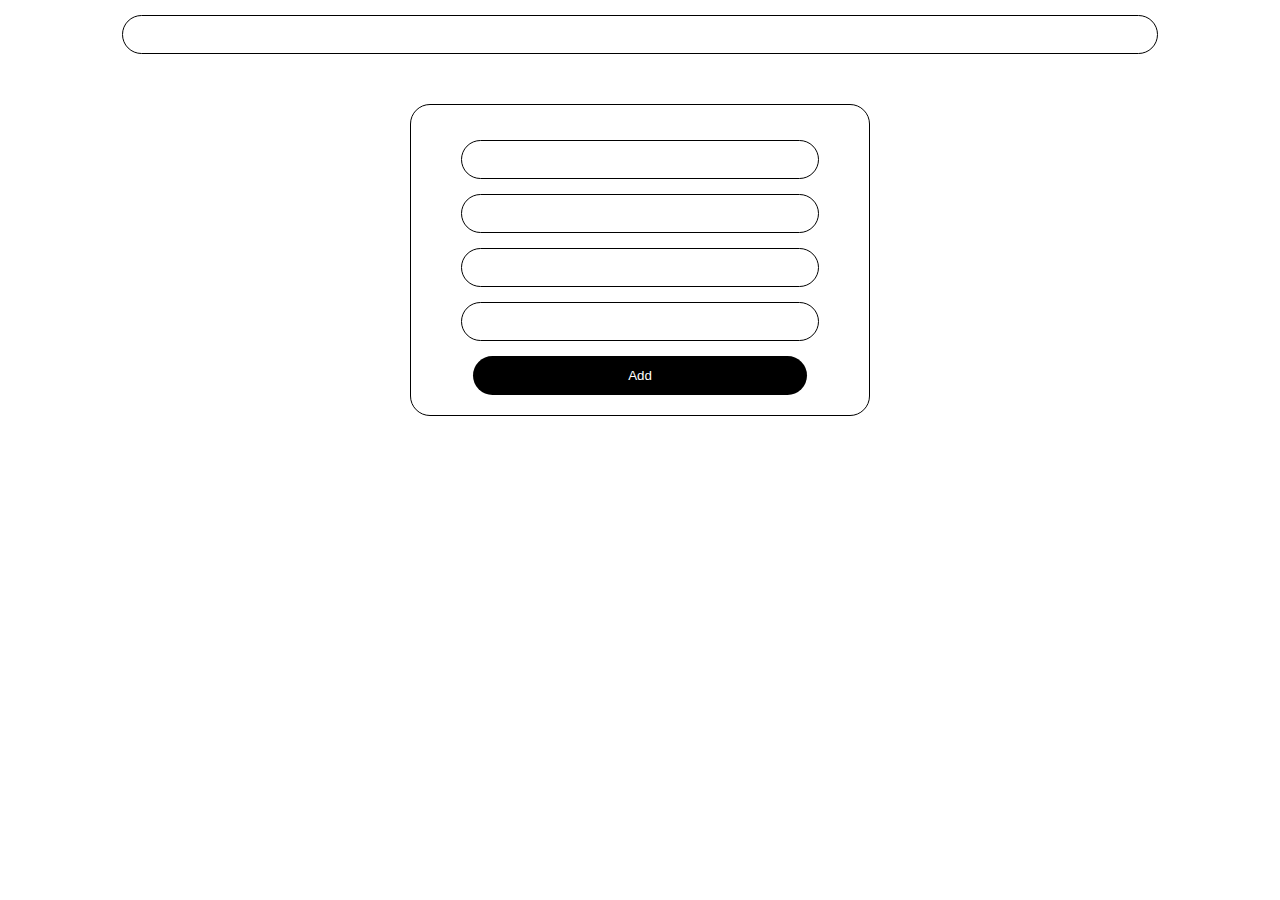
==== Front_end/index.html @ e0ed35fa "add" ====
<!DOCTYPE html>
<html lang="en">

<head>
    <meta charset="UTF-8">
    <meta http-equiv="X-UA-Compatible" content="IE=edge">
    <meta name="viewport" content="width=device-width, initial-scale=1.0">
    <link rel="stylesheet" href="style.css">
    <title>CRUD API</title>
</head>

<body style="text-align: center;">
    <input type="text" class="search">
    <div class="table_users">

    </div>
    <div class="user_data">

    </div>
    <div class="add_user">
        <input class='Fname' name="Fname">
        <input class='Lname' name="Lname">
        <input class='Email' name="Email">
        <input class='PhoneNumber' name="PhoneNumber">
        <button>Add</button>
    </div>
    <script src="ProfileComponent.js"></script>
    <script src="main.js"></script>
</body>

</html>
---- Front_end/style.css ----
table {
    font-family: arial, sans-serif;
    border-collapse: collapse;
    width: 100%;
}

table button {
    padding: 8px 20px;
    border-radius: 8px;
    border: none;
    background: black;
    color: white;
    margin: 0px 10px;
    cursor: pointer;
}

td,
th {
    border: 1px solid #dddddd;
    text-align: left;
    padding: 8px;
}

tr:nth-child(even) {
    background-color: #dddddd;
}

input {
    display: block;
    display: block;
    margin: 17px 0px;
    width: 80%;
    height: 35px;
    border-radius: 31px;
    border: 1px solid black;
    margin: 15px auto;
    outline: none;
    padding-left: 20px;
}

.add_user button {
    width: 80%;
    padding: 12px 0px;
    border-radius: 20px;
    border: none;
    background: black;
    color: white;
    cursor: pointer;
}

.add_user {
    border: 1px solid black;
    width: 33%;
    padding: 20px;
    border-radius: 20px;
    margin: auto;
    margin-top: 50px;
    margin: 50px auto;
    text-align: center;
}

button:hover {
    background: white;
    color: black;
    border: 1px solid black;
}
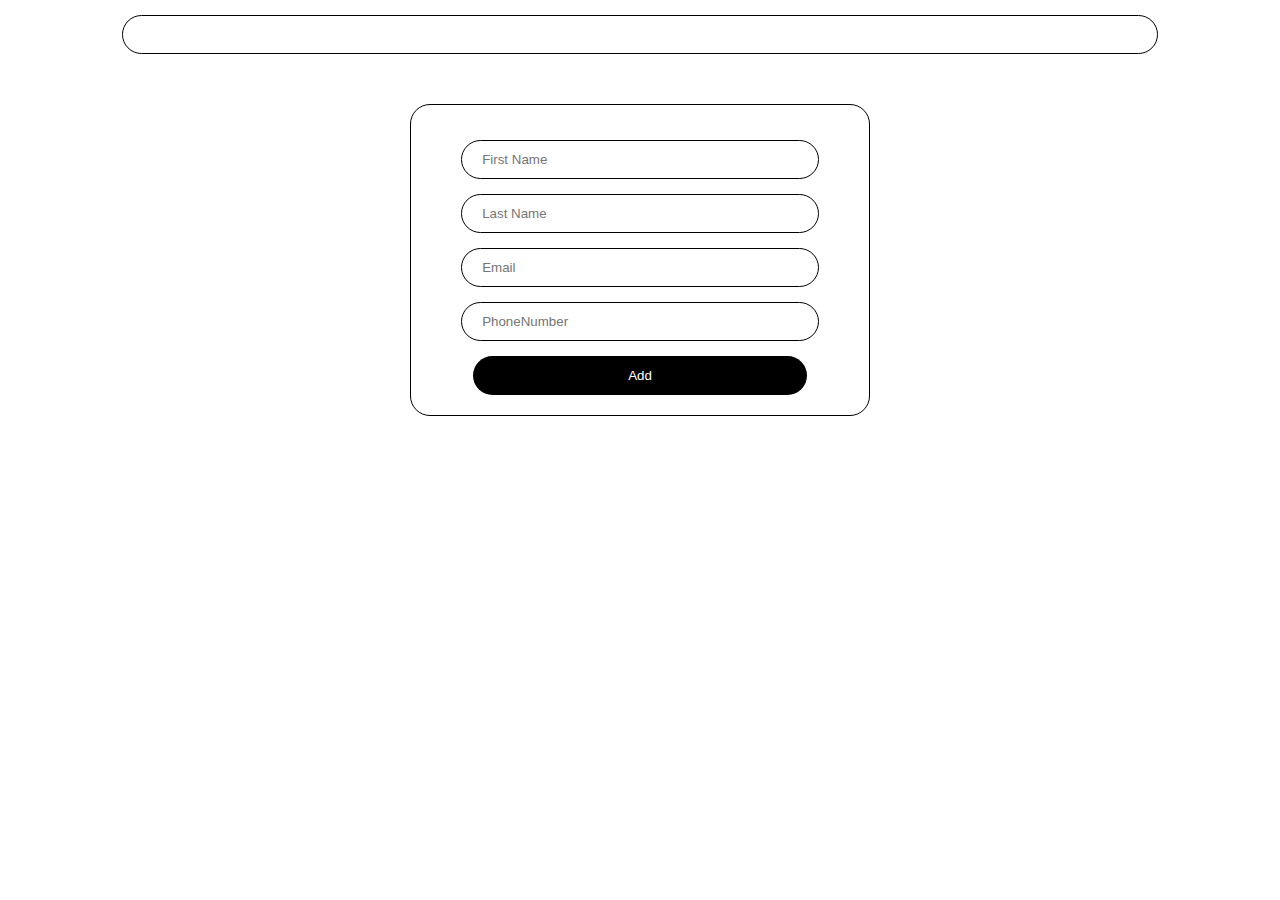
==== commit ca1ec34a: "add" ====
--- a/Front_end/index.html
+++ b/Front_end/index.html
@@ -18,12 +18,9 @@
 
     </div>
     <div class="add_user">
-        <input class='Fname' name="Fname">
-        <input class='Lname' name="Lname">
-        <input class='Email' name="Email">
-        <input class='PhoneNumber' name="PhoneNumber">
-        <button>Add</button>
+
     </div>
+    <script src="node_modules/axios/dist/axios.js"></script>
     <script src="ProfileComponent.js"></script>
     <script src="main.js"></script>
 </body>
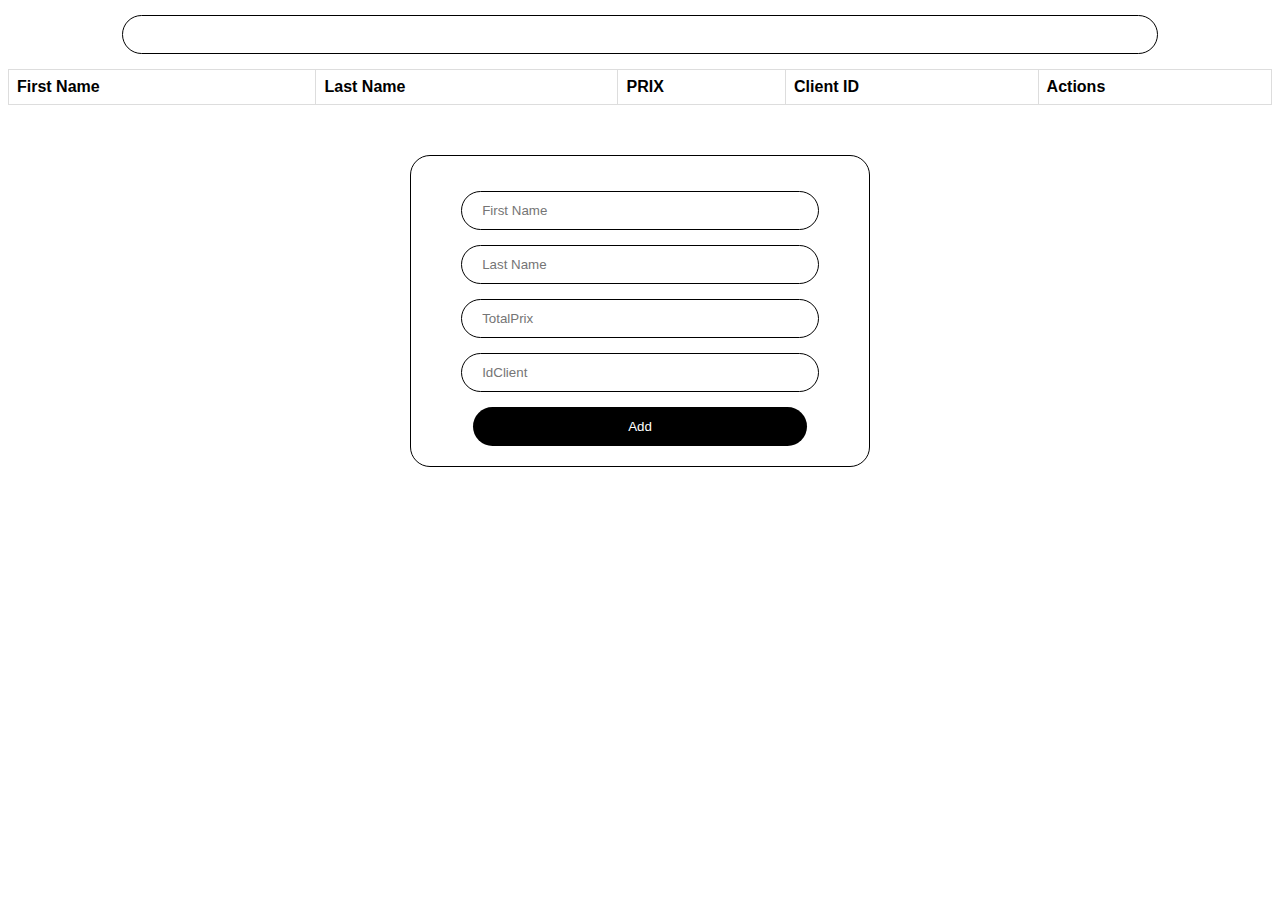
==== commit 56b96c11: "add code" ====
--- a/Front_end/index.html
+++ b/Front_end/index.html
@@ -12,13 +12,8 @@
 <body style="text-align: center;">
     <input type="text" class="search">
     <div class="table_users">
-
-    </div>
-    <div class="user_data">
-
     </div>
     <div class="add_user">
-
     </div>
     <script src="node_modules/axios/dist/axios.js"></script>
     <script src="ProfileComponent.js"></script>
--- a/Front_end/style.css
+++ b/Front_end/style.css
@@ -57,6 +57,7 @@
     margin-top: 50px;
     margin: 50px auto;
     text-align: center;
+    text-align: -webkit-center;
 }
 
 button:hover {
